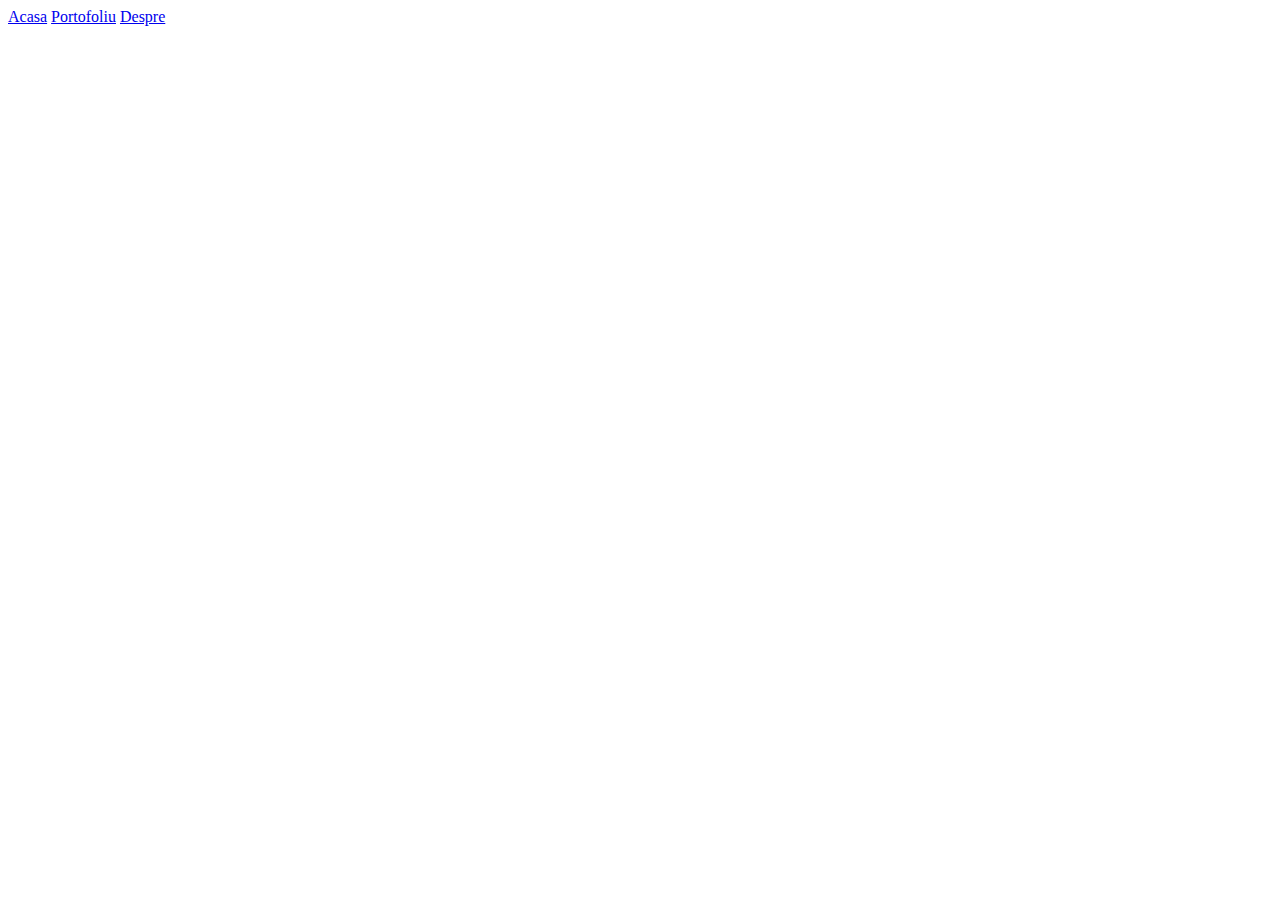
==== about.html @ 9733684b "2021.10.08 First Website Model" ====
<html>

<head>
    <meta charset="utf-8" />
    <title>Despre</title>
</head>

<body>
    <a href="index.html">Acasa</a>
    <a href="portofolio.html">Portofoliu</a>
    <a href="about.html">Despre</a>
</body>

</html>
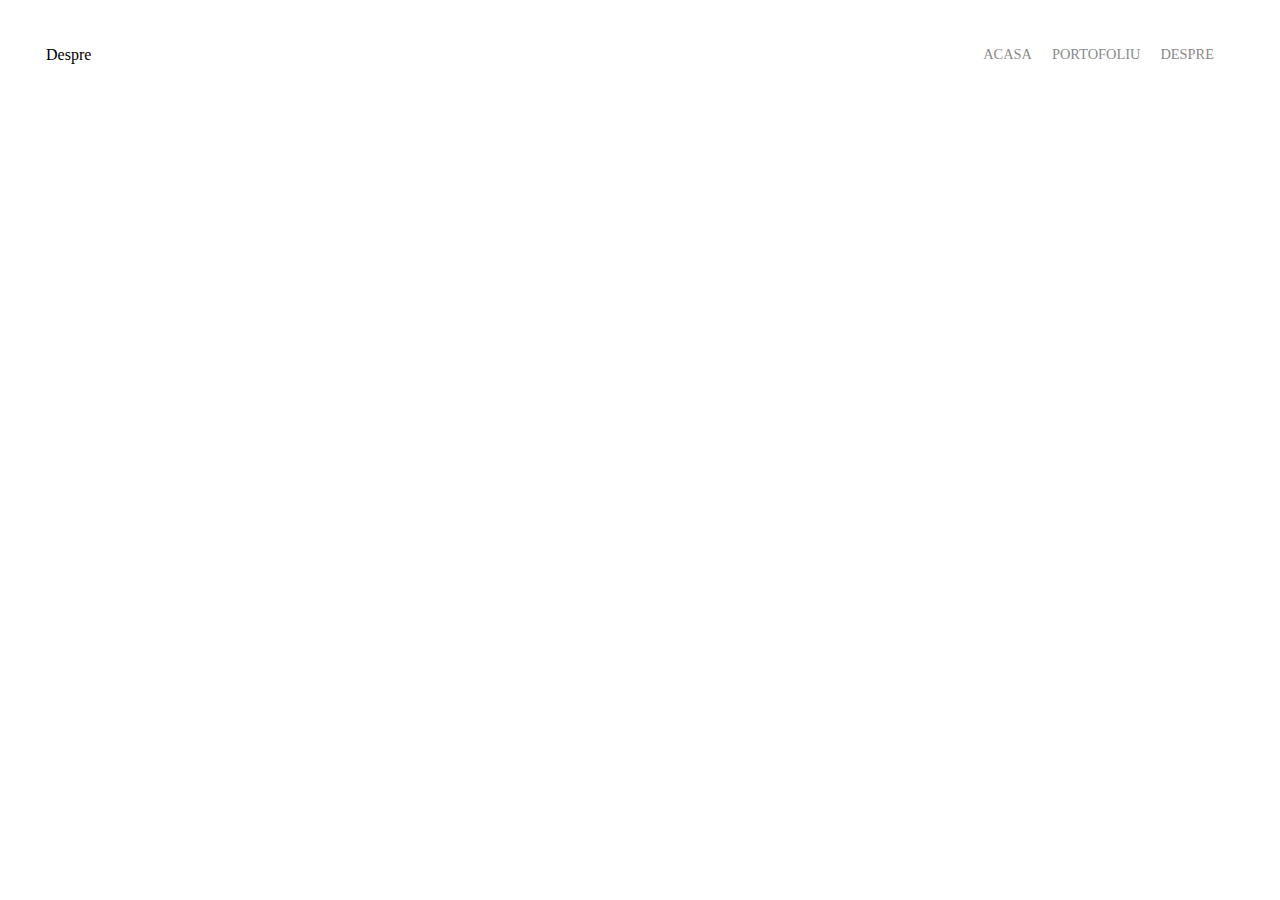
==== commit 9b441c8b: "2021.10.08 3 webpages version 2" ====
--- a/about.html
+++ b/about.html
@@ -3,12 +3,35 @@
 <head>
     <meta charset="utf-8" />
     <title>Despre</title>
+    <link rel="stylesheet" href="styles.css">
 </head>
 
 <body>
-    <a href="index.html">Acasa</a>
-    <a href="portofolio.html">Portofoliu</a>
-    <a href="about.html">Despre</a>
+
+    <div class="container">
+        <div class="nav-wrapper">
+
+            <div class="left-wrapper">
+                Despre
+            </div>
+
+            <div class="right-wrapper">
+                <div class="nav-link-wrapper">
+                    <a href="index.html">Acasa</a>
+                </div>
+
+                <div class="nav-link-wrapper">
+                    <a href="portofolio.html">Portofoliu</a>
+                </div>
+
+                <div class="nav-link-wrapper">
+                    <a href="about.html">Despre</a>
+                </div>     
+            </div>
+
+        </div>
+    </div>
+    
 </body>
 
 </html>--- a/styles.css
+++ b/styles.css
@@ -0,0 +1,46 @@
+/*Master Styles */
+.body{
+    margin:0px;
+}
+
+.container{
+    display:grid;
+    grid-template-columns: 1fr;
+}
+
+/*Nav Styles */
+.nav-wrapper{
+    display:flex;
+    justify-content: space-between;
+    padding: 38px;
+}
+
+.right-wrapper{
+    display:flex;
+}
+
+.nav-wrapper > .right-wrapper > div{
+    margin-right: 20px;
+    font-size: 0.9em;
+    text-transform: uppercase;
+}
+
+.nav-link-wrapper{
+    height:22px;
+    border-bottom: 1px solid transparent;
+    transition:border-bottom 0.5s;
+}
+
+.nav-link-wrapper a {
+    color:#8a8a8a;
+    text-decoration: none;
+    transition:color 0.5s;
+}
+
+.nav-link-wrapper:hover{
+    border-bottom: 1px solid black;
+}
+
+.nav-link-wrapper:hover a {
+    color: black;
+}